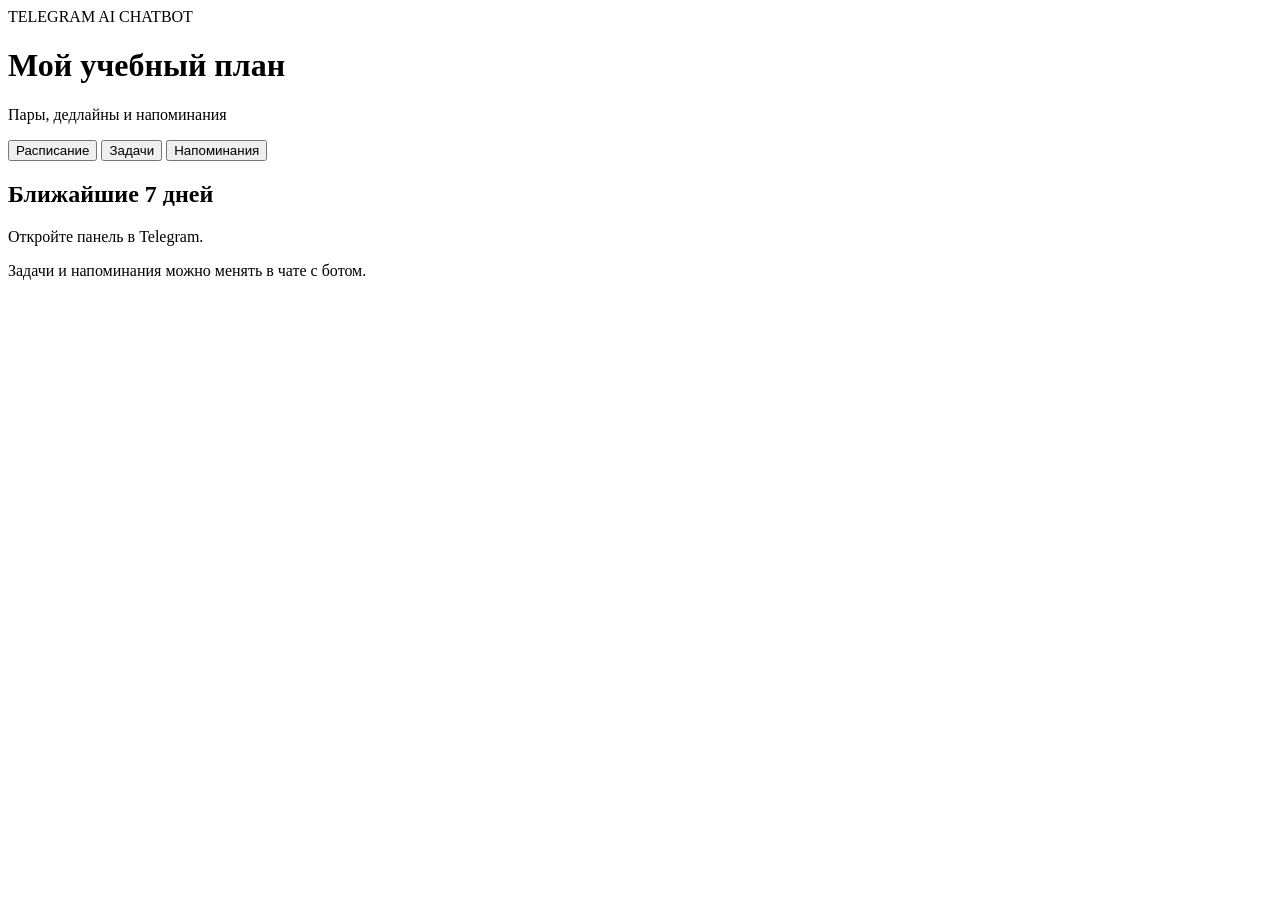
==== assets/miniapp/index.html @ 557e37a6 "Add Telegram Mini App for personal study planning" ====
<!doctype html>
<html lang="ru">
<head>
  <meta charset="utf-8">
  <meta name="viewport" content="width=device-width, initial-scale=1, viewport-fit=cover">
  <title>Telegram AI Chatbot · Мой план</title>
  <link rel="stylesheet" href="/miniapp/app.css">
  <script src="https://telegram.org/js/telegram-web-app.js?64"></script>
  <script src="/miniapp/app.js" defer></script>
</head>
<body>
  <main class="shell">
    <header class="hero">
      <span class="brand">TELEGRAM AI CHATBOT</span>
      <h1>Мой учебный план</h1>
      <p>Пары, дедлайны и напоминания</p>
    </header>
    <nav class="tabs" aria-label="Разделы учебного плана">
      <button type="button" data-view="schedule" aria-pressed="true">Расписание</button>
      <button type="button" data-view="tasks" aria-pressed="false">Задачи</button>
      <button type="button" data-view="reminders" aria-pressed="false">Напоминания</button>
    </nav>
    <section class="panel" aria-labelledby="heading">
      <div class="panel-title">
        <div>
          <h2 id="heading">Ближайшие 7 дней</h2>
          <p id="source" hidden></p>
        </div>
        <button type="button" id="refresh" hidden>Обновить</button>
      </div>
      <p id="status" role="status">Откройте панель в Telegram.</p>
      <div id="items"></div>
      <button type="button" id="more" hidden>Показать ещё</button>
    </section>
    <p class="hint">Задачи и напоминания можно менять в чате с ботом.</p>
  </main>
</body>
</html>
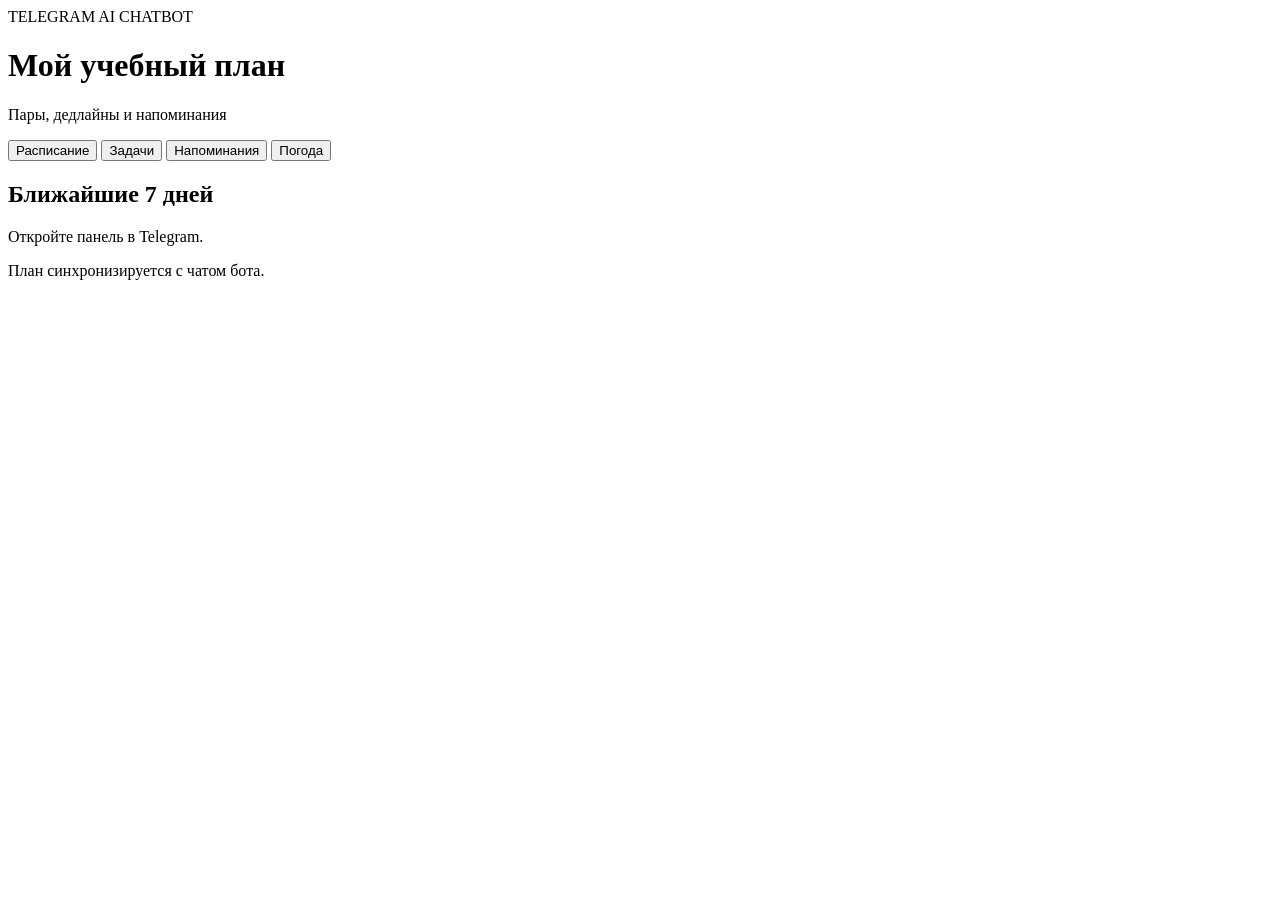
==== commit 4ef422c3: "Edit study plans and connect ITMO inside Telegram Mini App" ====
--- a/assets/miniapp/index.html
+++ b/assets/miniapp/index.html
@@ -19,6 +19,7 @@
       <button type="button" data-view="schedule" aria-pressed="true">Расписание</button>
       <button type="button" data-view="tasks" aria-pressed="false">Задачи</button>
       <button type="button" data-view="reminders" aria-pressed="false">Напоминания</button>
+      <button type="button" data-view="weather" aria-pressed="false">Погода</button>
     </nav>
     <section class="panel" aria-labelledby="heading">
       <div class="panel-title">
@@ -28,11 +29,35 @@
         </div>
         <button type="button" id="refresh" hidden>Обновить</button>
       </div>
+      <div id="toolbar" class="toolbar" hidden></div>
       <p id="status" role="status">Откройте панель в Telegram.</p>
       <div id="items"></div>
+      <div id="completed"></div>
       <button type="button" id="more" hidden>Показать ещё</button>
     </section>
-    <p class="hint">Задачи и напоминания можно менять в чате с ботом.</p>
+    <p class="hint">План синхронизируется с чатом бота.</p>
   </main>
+  <dialog id="editor">
+    <form id="editor-form">
+      <h2 id="editor-title"></h2>
+      <div id="fields"></div>
+      <p id="form-status" role="alert"></p>
+      <div class="toolbar">
+        <button id="editor-close" type="button">Назад</button>
+        <button id="editor-submit" class="primary">Продолжить</button>
+      </div>
+    </form>
+  </dialog>
+  <dialog id="review">
+    <form id="review-form">
+      <h2>Подтвердить изменение</h2>
+      <p id="review-text"></p>
+      <p id="review-status" role="alert"></p>
+      <div class="toolbar">
+        <button id="review-close" type="button">Отмена</button>
+        <button id="review-submit" class="primary">Подтвердить</button>
+      </div>
+    </form>
+  </dialog>
 </body>
 </html>
